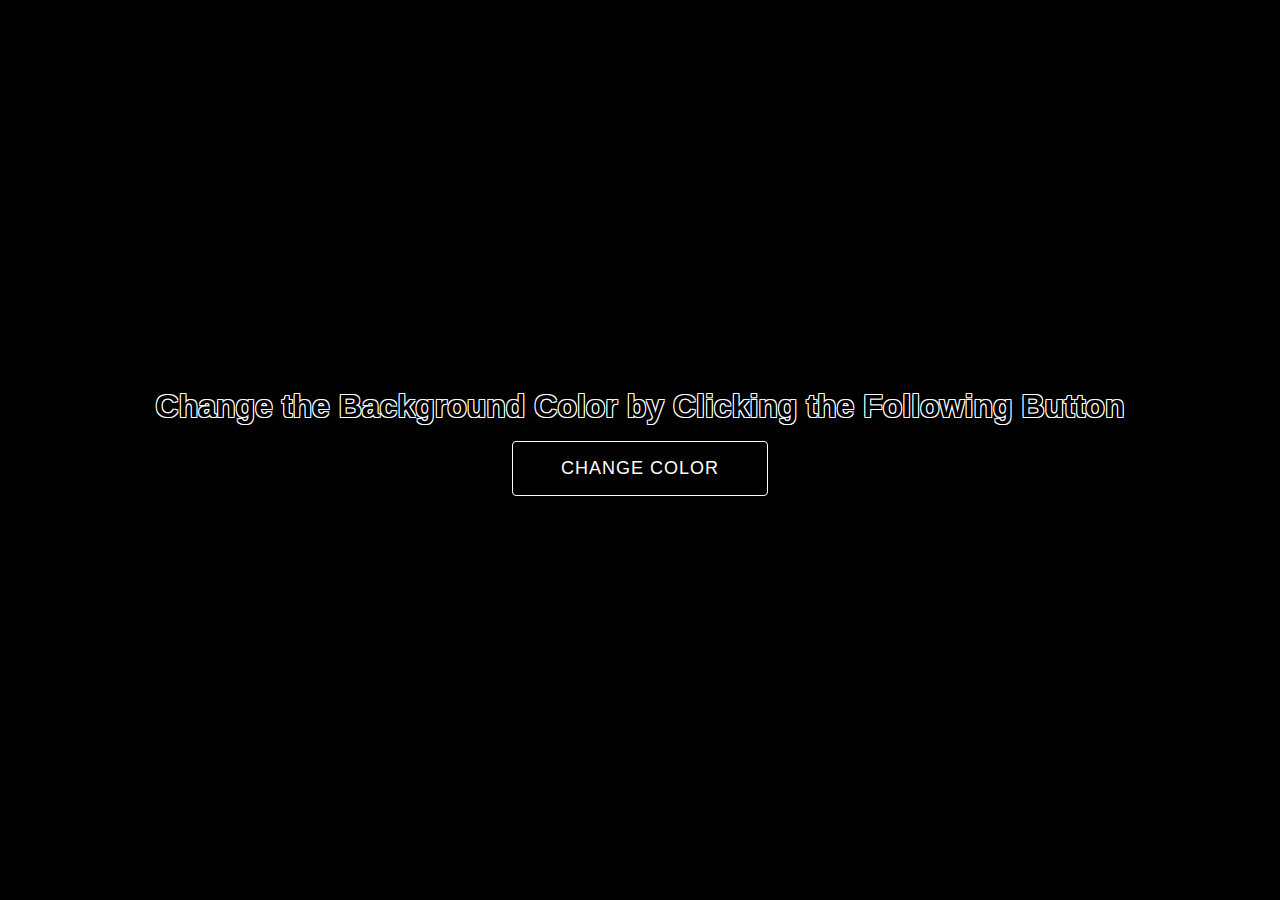
==== DOM project 1 [change the background color by clicking the button]/index.html @ d1fd8fb5 "Done project-1" ====
<!DOCTYPE html>
<html lang="en">
<head>
    <meta charset="UTF-8">
    <meta name="viewport" content="width=device-width, initial-scale=1.0">
    <title>Change the Background Color</title>
    <link rel="stylesheet" href="style.css">
    <script src="app.js" defer></script>
</head>
<body>
    <div class="container" id="root">
        <h1>
            Change the Background Color by Clicking the Following Button
        </h1>
        <button id="change-btn">Change Color</button>
    </div>
</body>
</html>
---- DOM project 1 [change the background color by clicking the button]/style.css ----
*,
*::before,
*::after {
    margin: 0;
    padding: 0;
    box-sizing: border-box;
}

body {
    font-family: 'Franklin Gothic Medium', 'Arial Narrow', Arial, sans-serif;
    font-size: 16px;
    background-color: #000;
    width: 100vw;
    height: 100vh;
}

.container {
    width: 100%;
    height: 100%;
    display: flex;
    flex-direction: column;
    justify-content: center;
    align-items: center;
}

button {
    padding: 1rem 3rem;
    margin: 1rem 0;
    outline: none;
    background-color: #000;
    color: #fff;
    border: 1px solid #fff;
    border-radius: 0.25rem;
    font-size: 18px;
    text-transform: uppercase;
    letter-spacing: 1px;
    cursor: pointer;
}

button:hover {
    background: #fff;
    color: #000;
    border: 1px solid #000;
}

h1 {
    text-shadow: -1px -1px 0 #fff, 1px -1px 0 #fff, -1px 1px 0 #fff, 1px 1px 0 #fff;
    text-align: center;
}
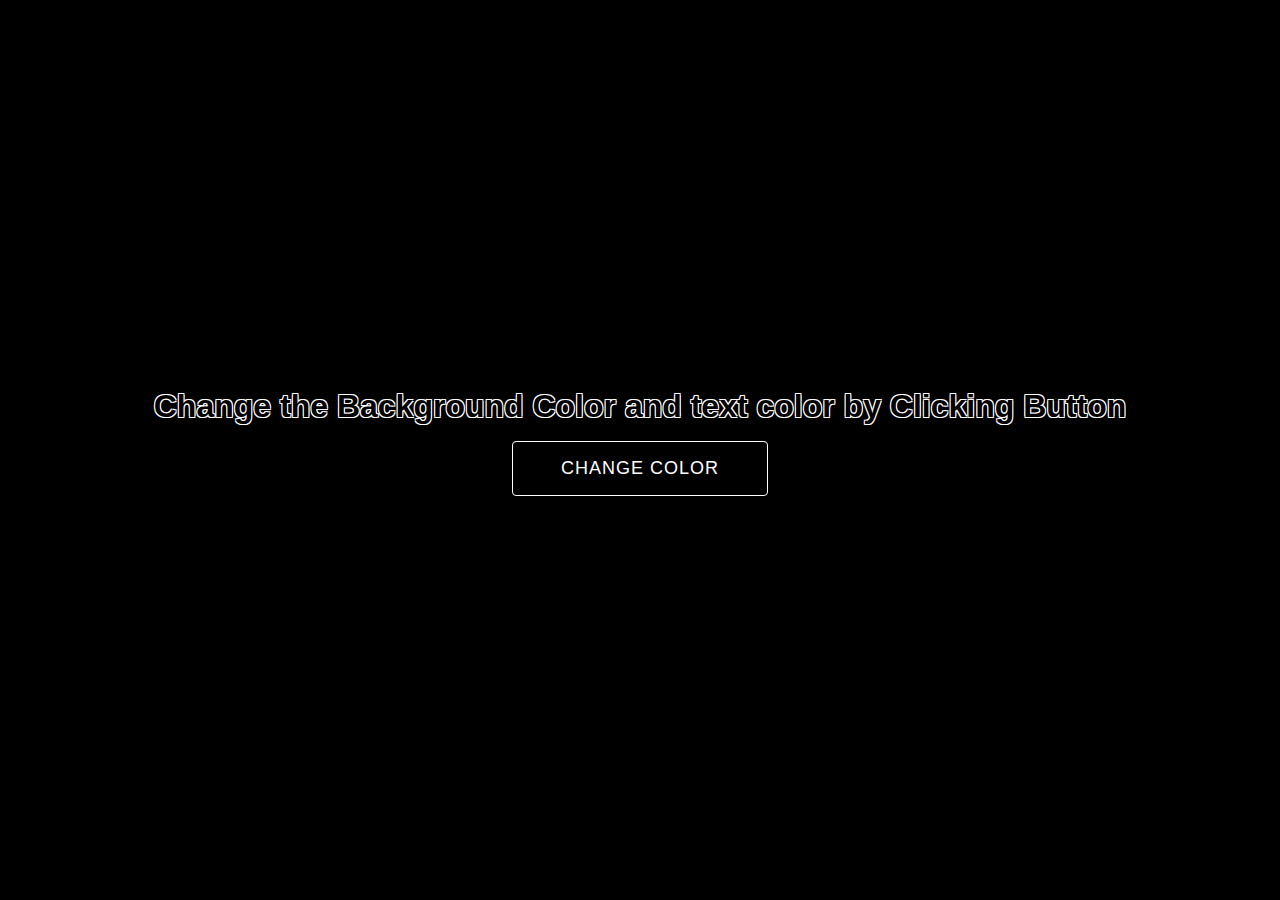
==== commit a61f1b78: "modify project to change text color too" ====
--- a/DOM project 1 [change the background color by clicking the button]/index.html
+++ b/DOM project 1 [change the background color by clicking the button]/index.html
@@ -9,9 +9,11 @@
 </head>
 <body>
     <div class="container" id="root">
-        <h1>
-            Change the Background Color by Clicking the Following Button
-        </h1>
+        <div id="txt">
+            <h1>
+                Change the Background Color and text color by Clicking Button
+            </h1>
+        </div>
         <button id="change-btn">Change Color</button>
     </div>
 </body>
